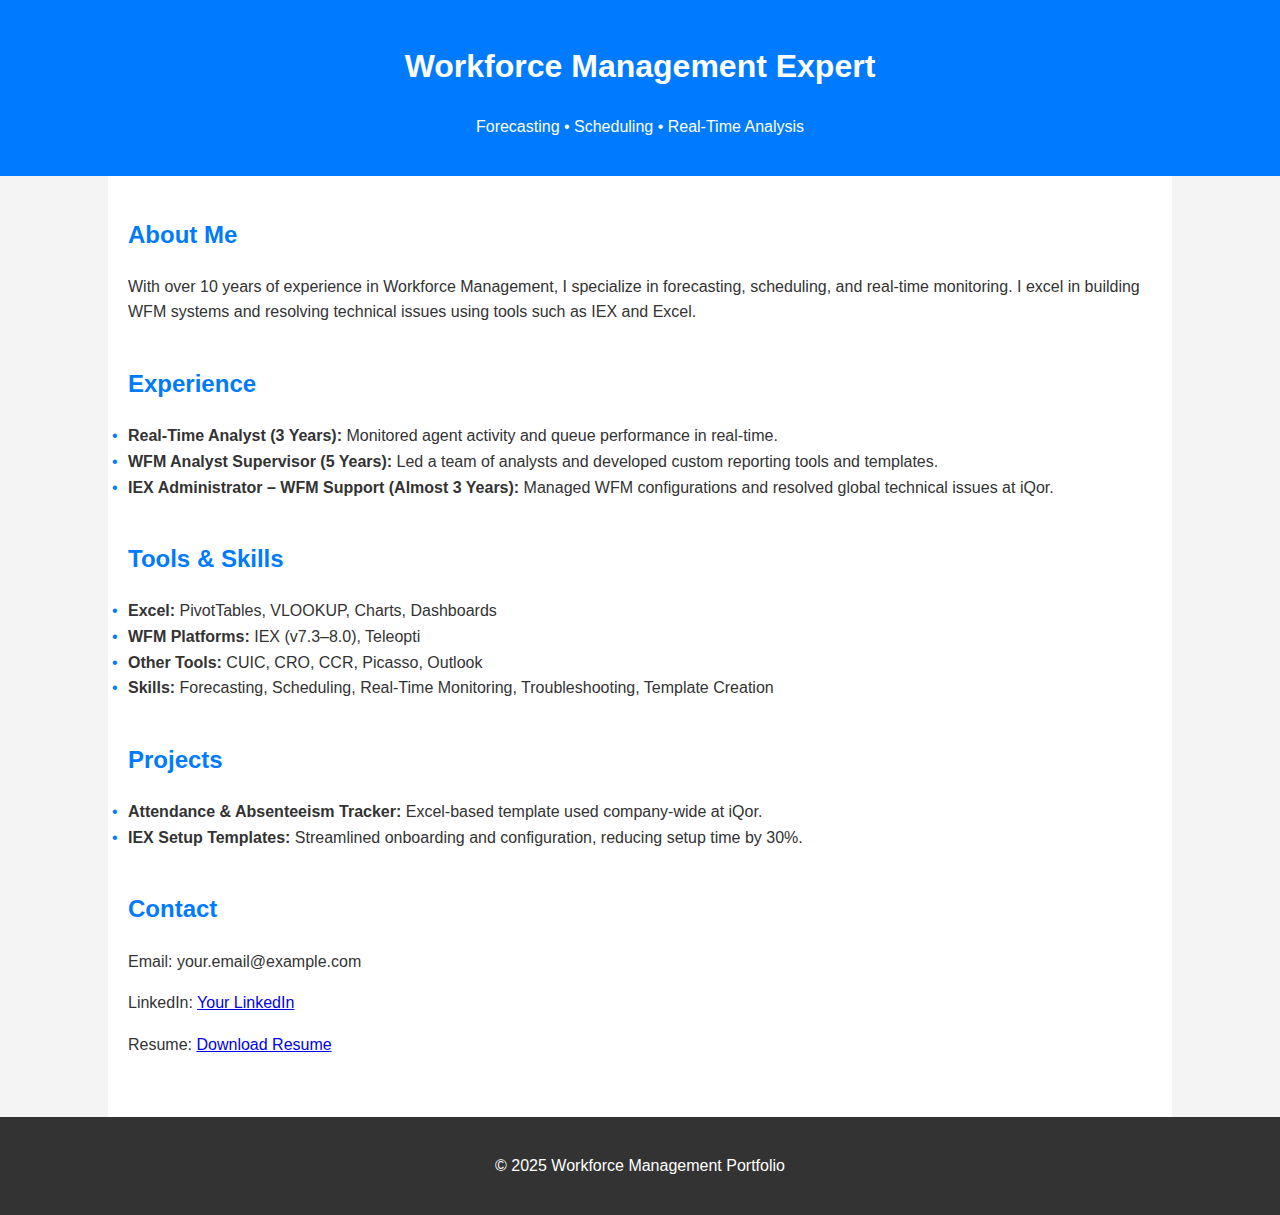
==== WFM_Portfolio.html @ 95877461 "Add files via upload" ====
<!DOCTYPE html>
<html lang="en">
<head>
    <meta charset="UTF-8">
    <meta name="viewport" content="width=device-width, initial-scale=1.0">
    <title>Workforce Management Portfolio</title>
    <style>
        body {
            font-family: Arial, sans-serif;
            line-height: 1.6;
            margin: 0;
            padding: 0;
            background: #f4f4f4;
            color: #333;
        }
        header {
            background: #007BFF;
            color: #fff;
            padding: 20px 0;
            text-align: center;
        }
        .container {
            width: 80%;
            margin: auto;
            overflow: hidden;
            padding: 20px;
            background: white;
        }
        section {
            margin-bottom: 40px;
        }
        h2 {
            color: #007BFF;
        }
        ul {
            list-style: none;
            padding: 0;
        }
        ul li::before {
            content: "•";
            color: #007BFF;
            display: inline-block; 
            width: 1em;
            margin-left: -1em;
        }
        footer {
            text-align: center;
            padding: 20px;
            background: #333;
            color: white;
        }
    </style>
</head>
<body>
    <header>
        <h1>Workforce Management Expert</h1>
        <p>Forecasting • Scheduling • Real-Time Analysis</p>
    </header>
    <div class="container">
        <section id="about">
            <h2>About Me</h2>
            <p>With over 10 years of experience in Workforce Management, I specialize in forecasting, scheduling, and real-time monitoring. I excel in building WFM systems and resolving technical issues using tools such as IEX and Excel.</p>
        </section>
        <section id="experience">
            <h2>Experience</h2>
            <ul>
                <li><strong>Real-Time Analyst (3 Years):</strong> Monitored agent activity and queue performance in real-time.</li>
                <li><strong>WFM Analyst Supervisor (5 Years):</strong> Led a team of analysts and developed custom reporting tools and templates.</li>
                <li><strong>IEX Administrator – WFM Support (Almost 3 Years):</strong> Managed WFM configurations and resolved global technical issues at iQor.</li>
            </ul>
        </section>
        <section id="skills">
            <h2>Tools & Skills</h2>
            <ul>
                <li><strong>Excel:</strong> PivotTables, VLOOKUP, Charts, Dashboards</li>
                <li><strong>WFM Platforms:</strong> IEX (v7.3–8.0), Teleopti</li>
                <li><strong>Other Tools:</strong> CUIC, CRO, CCR, Picasso, Outlook</li>
                <li><strong>Skills:</strong> Forecasting, Scheduling, Real-Time Monitoring, Troubleshooting, Template Creation</li>
            </ul>
        </section>
        <section id="projects">
            <h2>Projects</h2>
            <ul>
                <li><strong>Attendance & Absenteeism Tracker:</strong> Excel-based template used company-wide at iQor.</li>
                <li><strong>IEX Setup Templates:</strong> Streamlined onboarding and configuration, reducing setup time by 30%.</li>
            </ul>
        </section>
        <section id="contact">
            <h2>Contact</h2>
            <p>Email: your.email@example.com</p>
            <p>LinkedIn: <a href="#">Your LinkedIn</a></p>
            <p>Resume: <a href="#">Download Resume</a></p>
        </section>
    </div>
    <footer>
        <p>&copy; 2025 Workforce Management Portfolio</p>
    </footer>
</body>
</html>
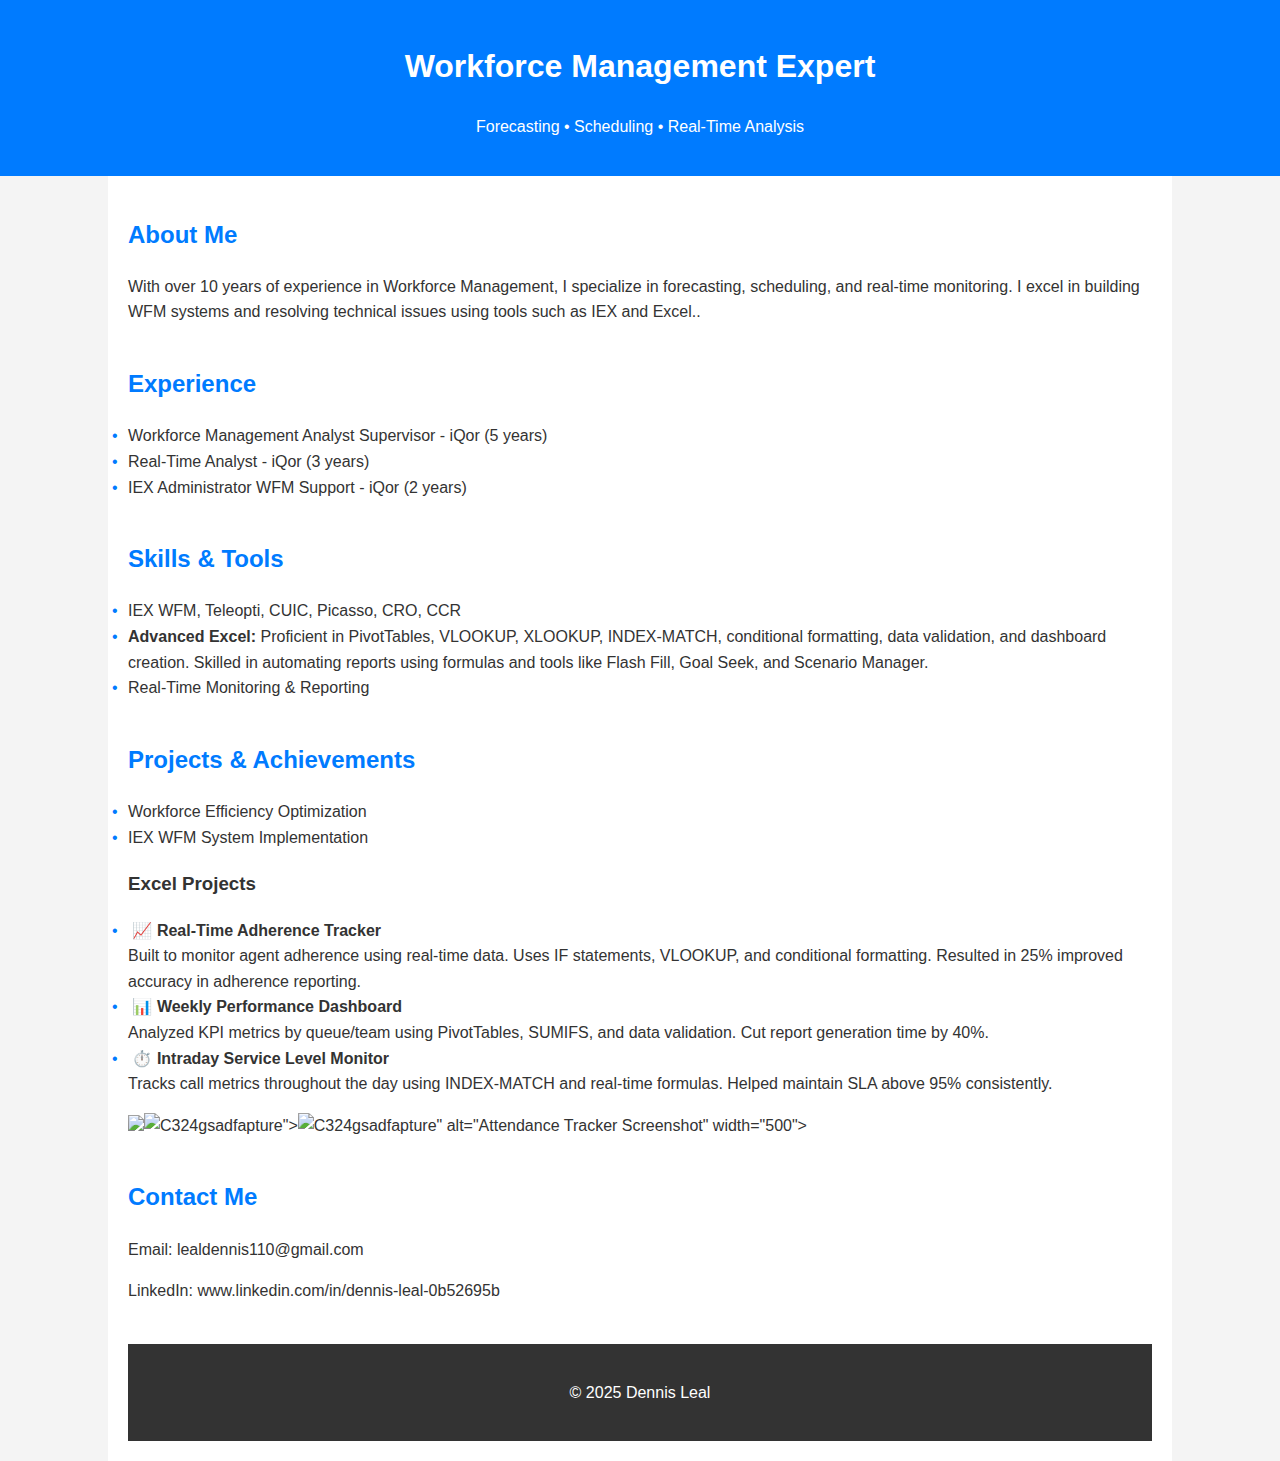
==== commit ed9b56a8: "Update WFM_Portfolio.html" ====
--- a/WFM_Portfolio.html
+++ b/WFM_Portfolio.html
@@ -60,41 +60,62 @@
     <div class="container">
         <section id="about">
             <h2>About Me</h2>
-            <p>With over 10 years of experience in Workforce Management, I specialize in forecasting, scheduling, and real-time monitoring. I excel in building WFM systems and resolving technical issues using tools such as IEX and Excel.</p>
-        </section>
-        <section id="experience">
-            <h2>Experience</h2>
-            <ul>
-                <li><strong>Real-Time Analyst (3 Years):</strong> Monitored agent activity and queue performance in real-time.</li>
-                <li><strong>WFM Analyst Supervisor (5 Years):</strong> Led a team of analysts and developed custom reporting tools and templates.</li>
-                <li><strong>IEX Administrator – WFM Support (Almost 3 Years):</strong> Managed WFM configurations and resolved global technical issues at iQor.</li>
-            </ul>
-        </section>
-        <section id="skills">
-            <h2>Tools & Skills</h2>
-            <ul>
-                <li><strong>Excel:</strong> PivotTables, VLOOKUP, Charts, Dashboards</li>
-                <li><strong>WFM Platforms:</strong> IEX (v7.3–8.0), Teleopti</li>
-                <li><strong>Other Tools:</strong> CUIC, CRO, CCR, Picasso, Outlook</li>
-                <li><strong>Skills:</strong> Forecasting, Scheduling, Real-Time Monitoring, Troubleshooting, Template Creation</li>
-            </ul>
-        </section>
-        <section id="projects">
-            <h2>Projects</h2>
-            <ul>
-                <li><strong>Attendance & Absenteeism Tracker:</strong> Excel-based template used company-wide at iQor.</li>
-                <li><strong>IEX Setup Templates:</strong> Streamlined onboarding and configuration, reducing setup time by 30%.</li>
-            </ul>
-        </section>
-        <section id="contact">
-            <h2>Contact</h2>
-            <p>Email: your.email@example.com</p>
-            <p>LinkedIn: <a href="#">Your LinkedIn</a></p>
-            <p>Resume: <a href="#">Download Resume</a></p>
-        </section>
-    </div>
-    <footer>
-        <p>&copy; 2025 Workforce Management Portfolio</p>
-    </footer>
+              <p>With over 10 years of experience in Workforce Management, I specialize in forecasting, scheduling, and real-time monitoring. I excel in building WFM systems and resolving technical issues using tools such as IEX and Excel..</p>
+  </section>
+
+  <section id="experience">
+    <h2>Experience</h2>
+    <ul>
+      <li>Workforce Management Analyst Supervisor - iQor (5 years)</li>
+      <li>Real-Time Analyst - iQor (3 years)</li>
+      <li>IEX Administrator WFM Support - iQor (2 years)</li>
+    </ul>
+  </section>
+
+  <section id="skills">
+    <h2>Skills & Tools</h2>
+    <ul>
+      <li>IEX WFM, Teleopti, CUIC, Picasso, CRO, CCR</li>
+      <li><strong>Advanced Excel:</strong> Proficient in PivotTables, VLOOKUP, XLOOKUP, INDEX-MATCH, conditional formatting, data validation, and dashboard creation. Skilled in automating reports using formulas and tools like Flash Fill, Goal Seek, and Scenario Manager.</li>
+      <li>Real-Time Monitoring & Reporting</li>
+    </ul>
+  </section>
+
+  <section id="projects">
+    <h2>Projects & Achievements</h2>
+    <ul>
+      <li>Workforce Efficiency Optimization</li>
+      <li>IEX WFM System Implementation</li>
+    </ul>
+    <h3>Excel Projects</h3>
+
+<ul>
+  <li>
+    <strong>📈 Real-Time Adherence Tracker</strong><br>
+    Built to monitor agent adherence using real-time data. Uses IF statements, VLOOKUP, and conditional formatting. Resulted in 25% improved accuracy in adherence reporting.
+  </li>
+  <li>
+    <strong>📊 Weekly Performance Dashboard</strong><br>
+    Analyzed KPI metrics by queue/team using PivotTables, SUMIFS, and data validation. Cut report generation time by 40%.
+  </li>
+  <li>
+    <strong>⏱️ Intraday Service Level Monitor</strong><br>
+    Tracks call metrics throughout the day using INDEX-MATCH and real-time formulas. Helped maintain SLA above 95% consistently.
+  </li>
+</ul>
+
+<img src="<a href="<a href="https://ibb.co/5hRN6qZc"><img src="https://i.ibb.co/fdxh2mJ0/C324gsadfapture.jpg" alt="C324gsadfapture" border="0" /></a>"><img src="https://i.ibb.co/fdxh2mJ0/C324gsadfapture.jpg" alt="C324gsadfapture" border="0" /></a>" alt="Attendance Tracker Screenshot" width="500">
+
+  </section>
+
+  <section id="contact">
+    <h2>Contact Me</h2>
+    <p>Email: lealdennis110@gmail.com</p>
+    <p>LinkedIn: www.linkedin.com/in/dennis-leal-0b52695b</p>
+  </section>
+
+  <footer>
+    <p>&copy; 2025 Dennis Leal</p>
+  </footer>
 </body>
 </html>
